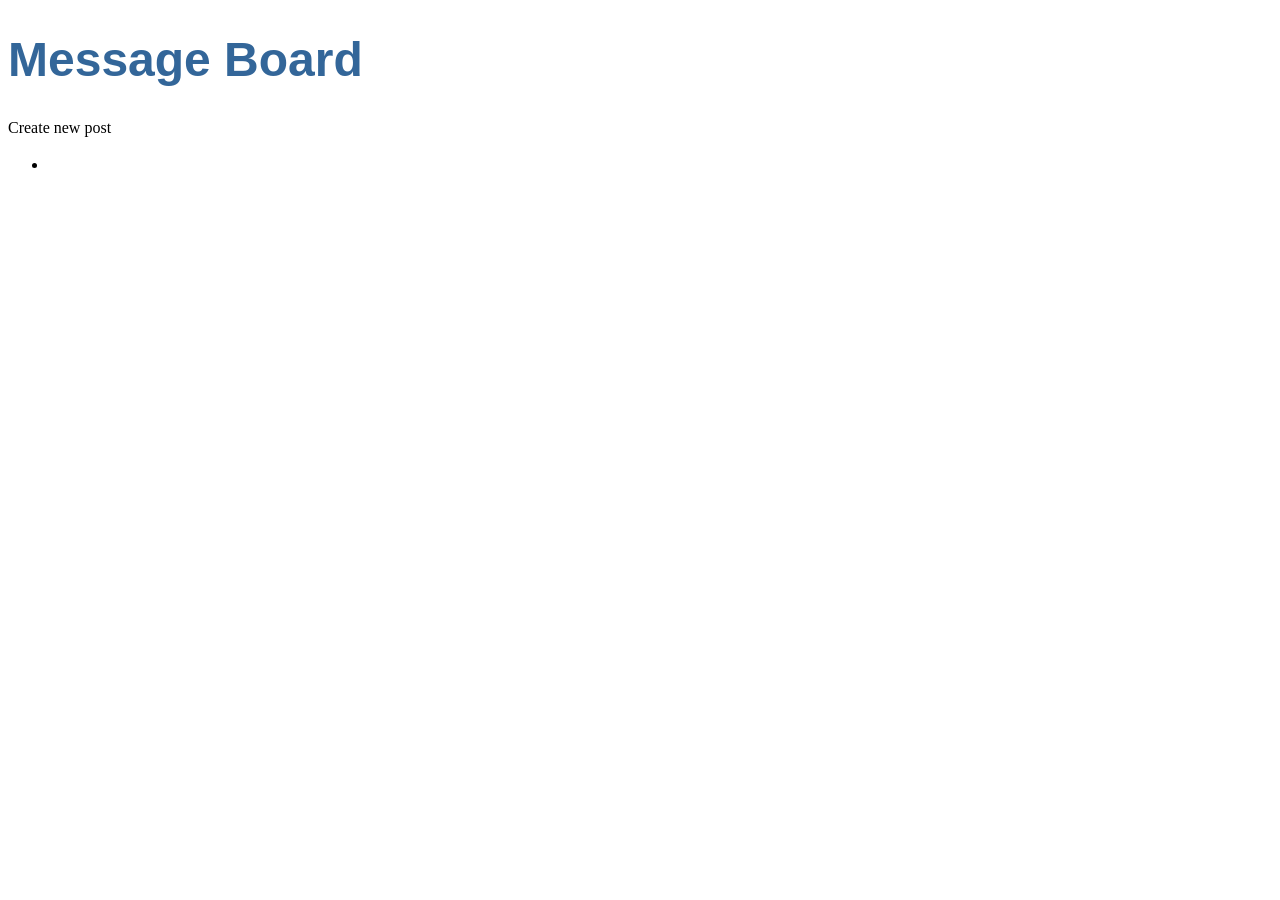
==== src/main/resources/templates/posts.html @ f04e3ed2 "feat: vis liste af posts (Closes #3)" ====
<!DOCTYPE html>
<html xmlns="http://www.w3.org/1999/xhtml" xmlns:th="http://www.thymeleaf.org">
<title>Frontpage</title>
<meta charset="UTF-8">
<meta name="viewport" content="width=device-width, initial-scale=1.0">
<link href="../public/css/styles.css" th:href="@{/css/styles.css}" rel="stylesheet"/>
</head>

<body>
<h1>Message Board</h1>
<p th:if="${msg != null}" th:text="${msg}"></p>
<p>
    <a th:href="@{/posts/new}">Create new post</a>
</p>

<ul>

    <li th:each="post : ${posts}">
        <h3 th:text="${post.title}"></h3>
        <p th:text="${post.content}"></p>
        <img th:if="${post.image != null}"
             th:src="@{/images/{img}(img=${post.image})}"
             width="200"/>
    </li>

</ul>
</body>
</html>
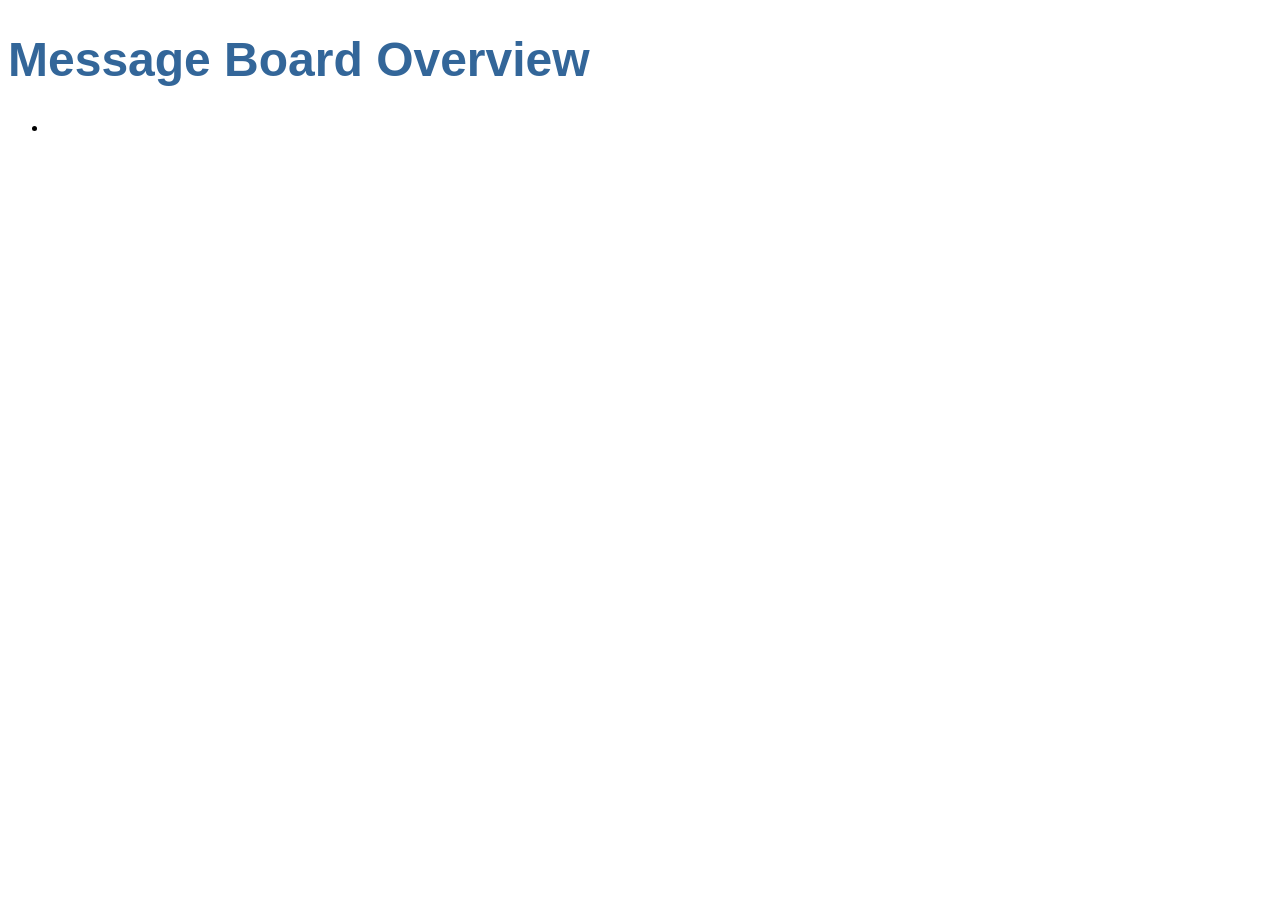
==== commit b466c5c7: "refactor: clean up unused code (Closes #4)" ====
--- a/src/main/resources/templates/posts.html
+++ b/src/main/resources/templates/posts.html
@@ -7,14 +7,13 @@
 </head>
 
 <body>
-<h1>Message Board</h1>
+<h1>Message Board Overview</h1>
 <p th:if="${msg != null}" th:text="${msg}"></p>
-<p>
+<!-- <p>
     <a th:href="@{/posts/new}">Create new post</a>
-</p>
+</p> -->
 
 <ul>
-
     <li th:each="post : ${posts}">
         <h3 th:text="${post.title}"></h3>
         <p th:text="${post.content}"></p>
@@ -22,7 +21,6 @@
              th:src="@{/images/{img}(img=${post.image})}"
              width="200"/>
     </li>
-
 </ul>
 </body>
 </html>
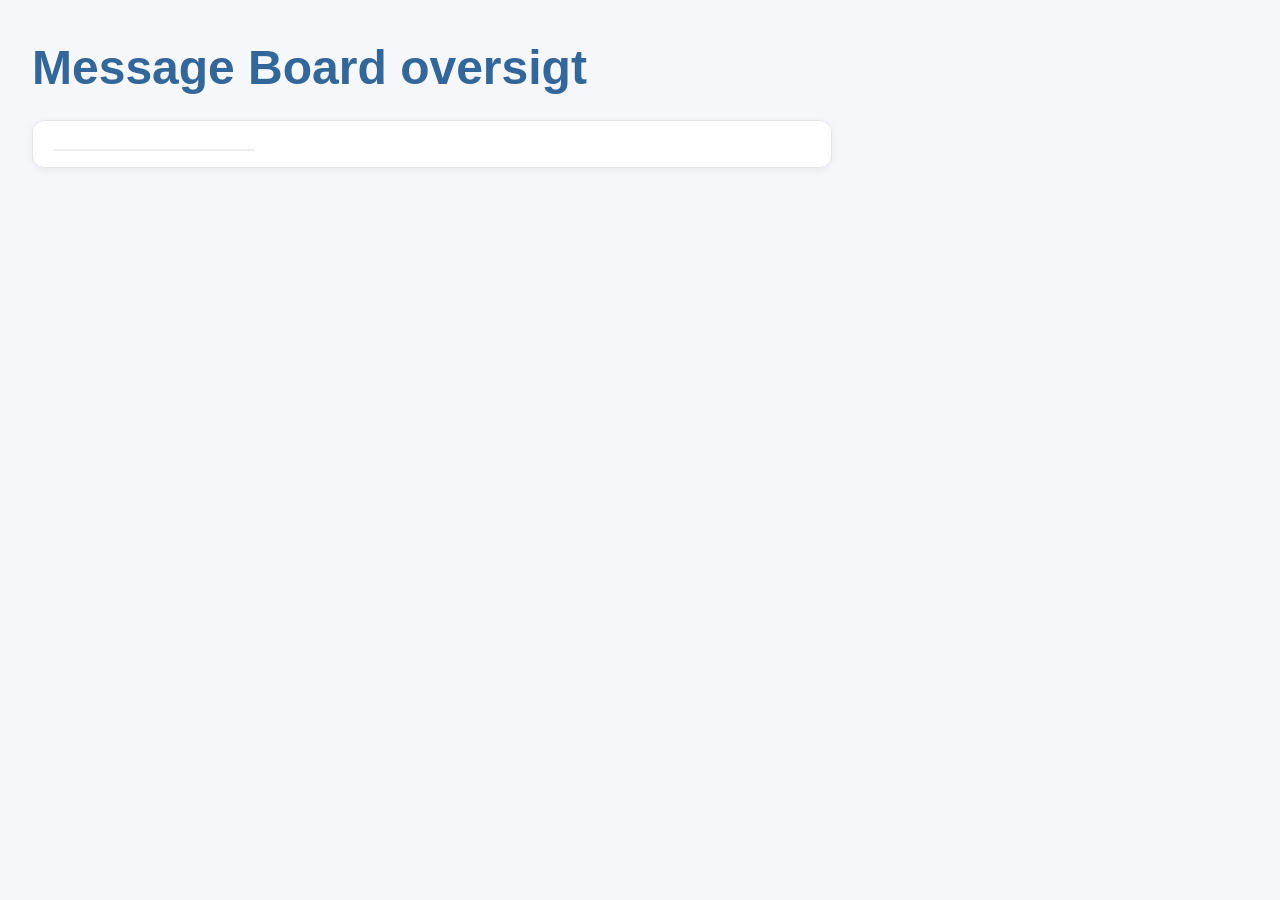
==== commit 75963e75: "fix: ædret til dansk tekst og styling af oversigt(Fixes #5)" ====
--- a/src/main/resources/templates/posts.html
+++ b/src/main/resources/templates/posts.html
@@ -7,7 +7,7 @@
 </head>
 
 <body>
-<h1>Message Board Overview</h1>
+<h1>Message Board oversigt</h1>
 <p th:if="${msg != null}" th:text="${msg}"></p>
 <!-- <p>
     <a th:href="@{/posts/new}">Create new post</a>
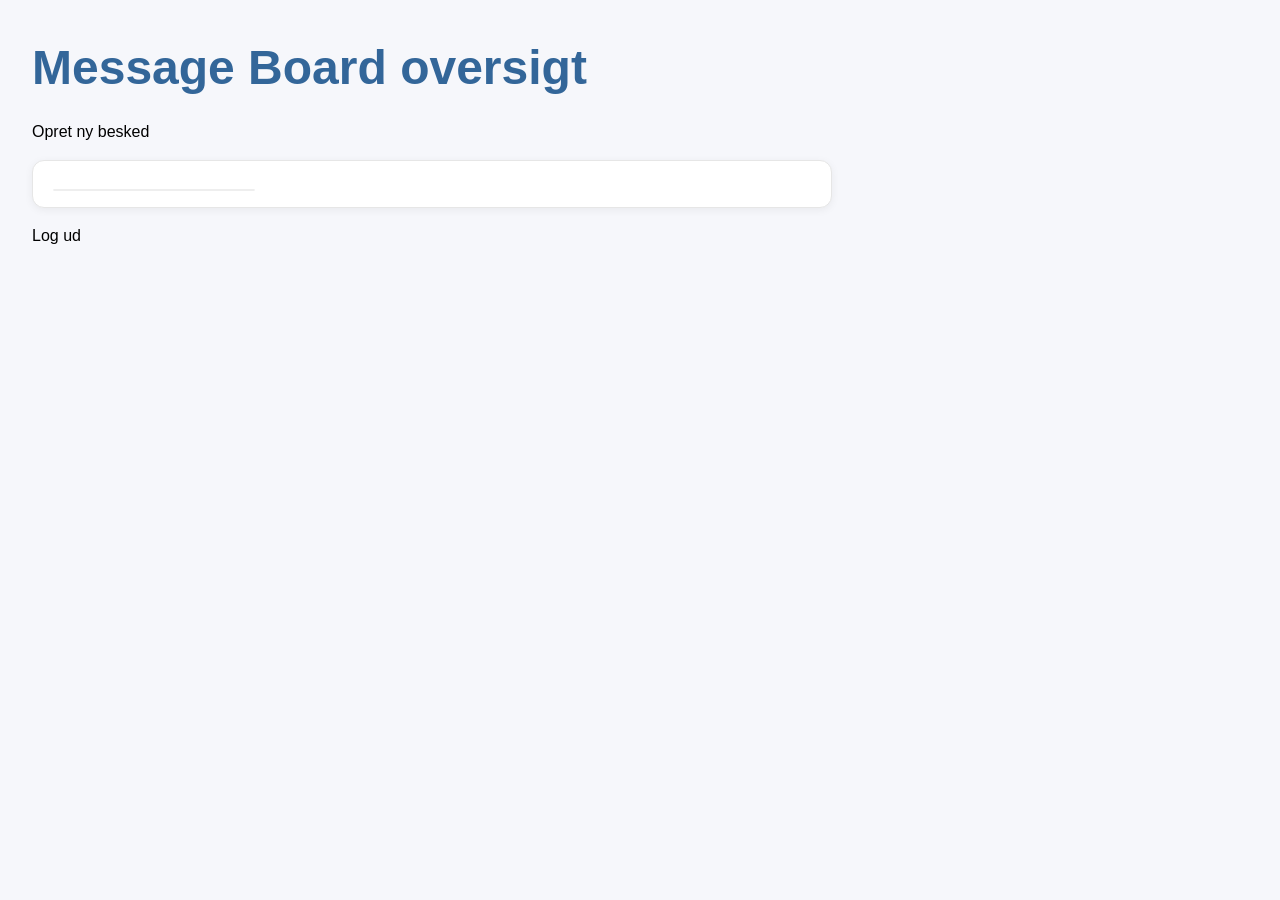
==== commit 07043aad: "feat: login + logout (Closes #13, Closes #14)" ====
--- a/src/main/resources/templates/posts.html
+++ b/src/main/resources/templates/posts.html
@@ -9,9 +9,9 @@
 <body>
 <h1>Message Board oversigt</h1>
 <p th:if="${msg != null}" th:text="${msg}"></p>
-<!-- <p>
-    <a th:href="@{/posts/new}">Create new post</a>
-</p> -->
+<p>
+    <a th:href="@{/posts/new}">Opret ny besked</a>
+</p>
 
 <ul>
     <li th:each="post : ${posts}">
@@ -22,5 +22,7 @@
              width="200"/>
     </li>
 </ul>
+
+<p><a th:href="@{/logout}">Log ud</a></p>
 </body>
 </html>
